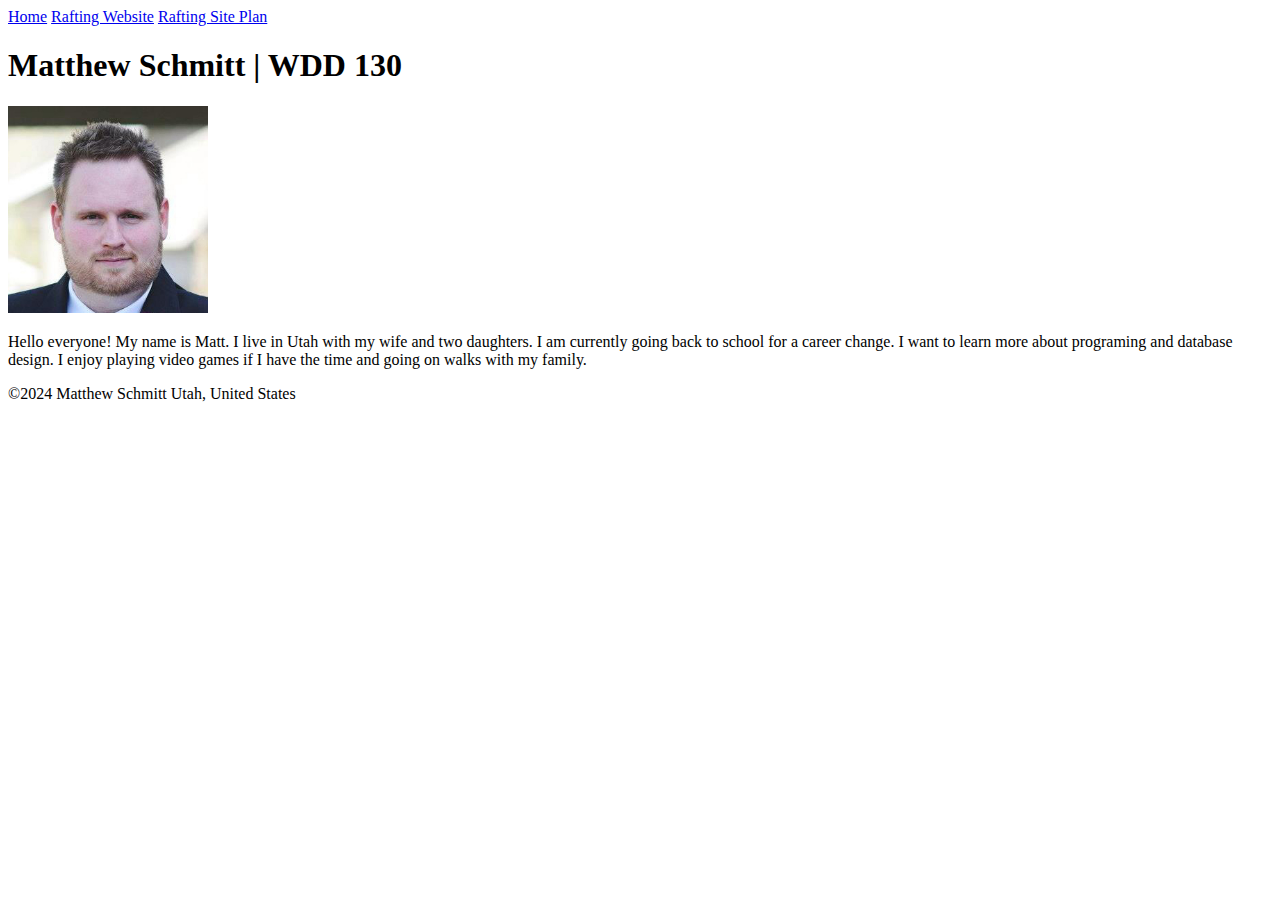
==== index.html @ e0985ebe "first commit" ====
<!doctype html>
<html lang="en-US">

<head>
    <meta charset="utf-8">
    <meta name="viewport" content="width=device-width, initial-scale=1.0">
    <title>Matthew Schmitt | WDD 130</title>
</head>

<body>
    <header>
        <nav>
            <a href="#">Home</a>
            <a href="wwr/">Rafting Website</a>
            <a href="wwr/site-plan-rafting.html">Rafting Site Plan</a>
        </nav>
    </header>
    <main>
        <h1>Matthew Schmitt | WDD 130</h1>
        <img src="images/profile.jpg" alt="Profile image of Matthew Schmitt" width="200">
        <p>Hello everyone! My name is Matt. I live in Utah with my wife and two daughters. I am currently going back to
            school for a career change. I want to learn more about programing and database design. I enjoy playing video
            games if I have the time and going on walks with my family.</p>
    </main>
    <footer>
        <p>&copy;2024 Matthew Schmitt Utah, United States</p>
    </footer>
</body>

</html>
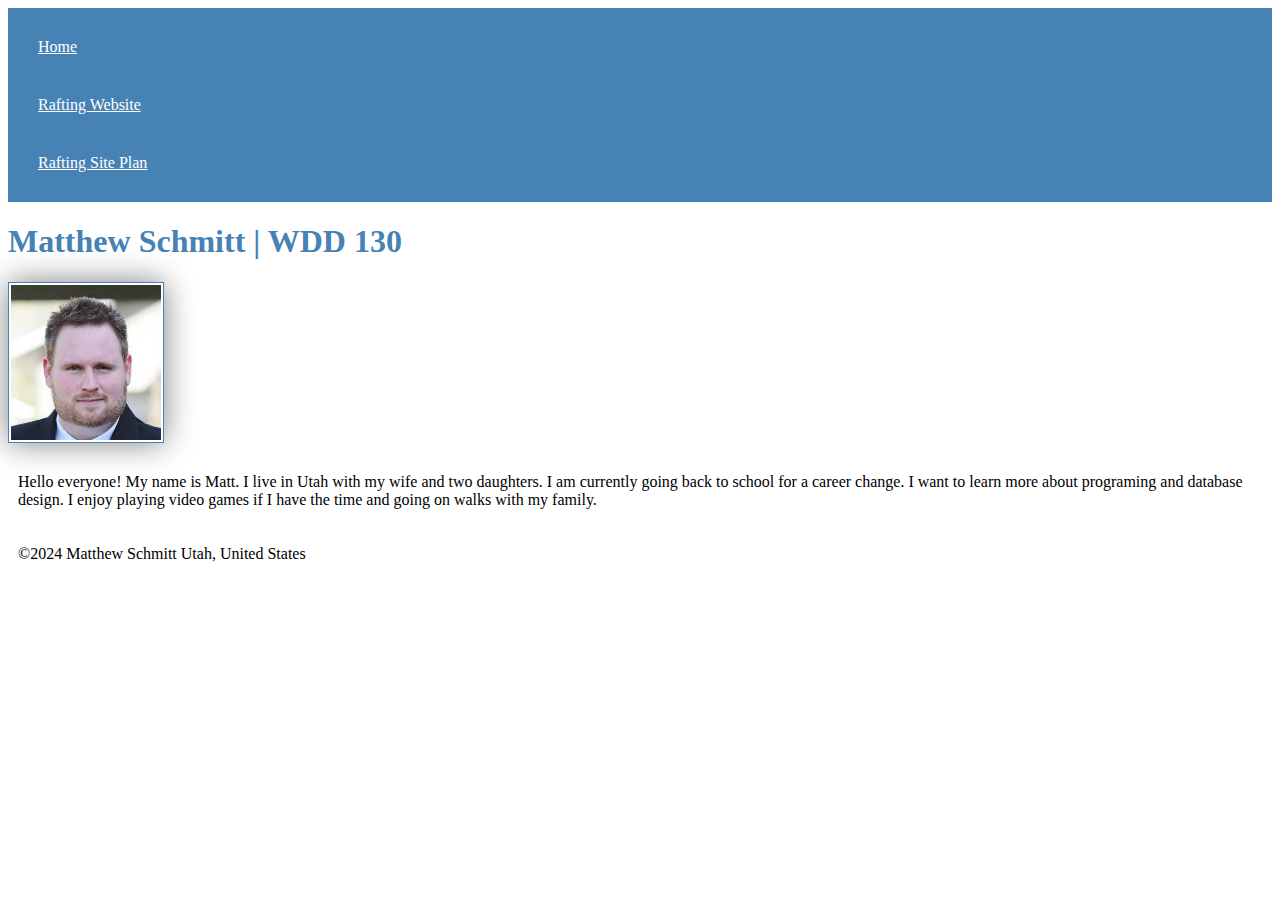
==== commit ca81b139: "adding first css to index" ====
--- a/index.html
+++ b/index.html
@@ -5,6 +5,7 @@
     <meta charset="utf-8">
     <meta name="viewport" content="width=device-width, initial-scale=1.0">
     <title>Matthew Schmitt | WDD 130</title>
+    <link rel="stylesheet" href="styles/styles.css">
 </head>
 
 <body>
--- a/styles/styles.css
+++ b/styles/styles.css
@@ -0,0 +1,26 @@
+nav {
+    background-color: steelblue;
+    padding: 10px;
+}
+
+nav a {
+    color: white;
+    display: block;
+    padding: 20px;
+}
+
+h1 {
+    color: steelblue;
+}
+
+img {
+    width: 150px;
+    height: auto;
+    border: 1px solid steelblue;
+    padding: 2px;
+    box-shadow: 0 0 30px gray;
+}
+
+p {
+    padding: 10px;
+}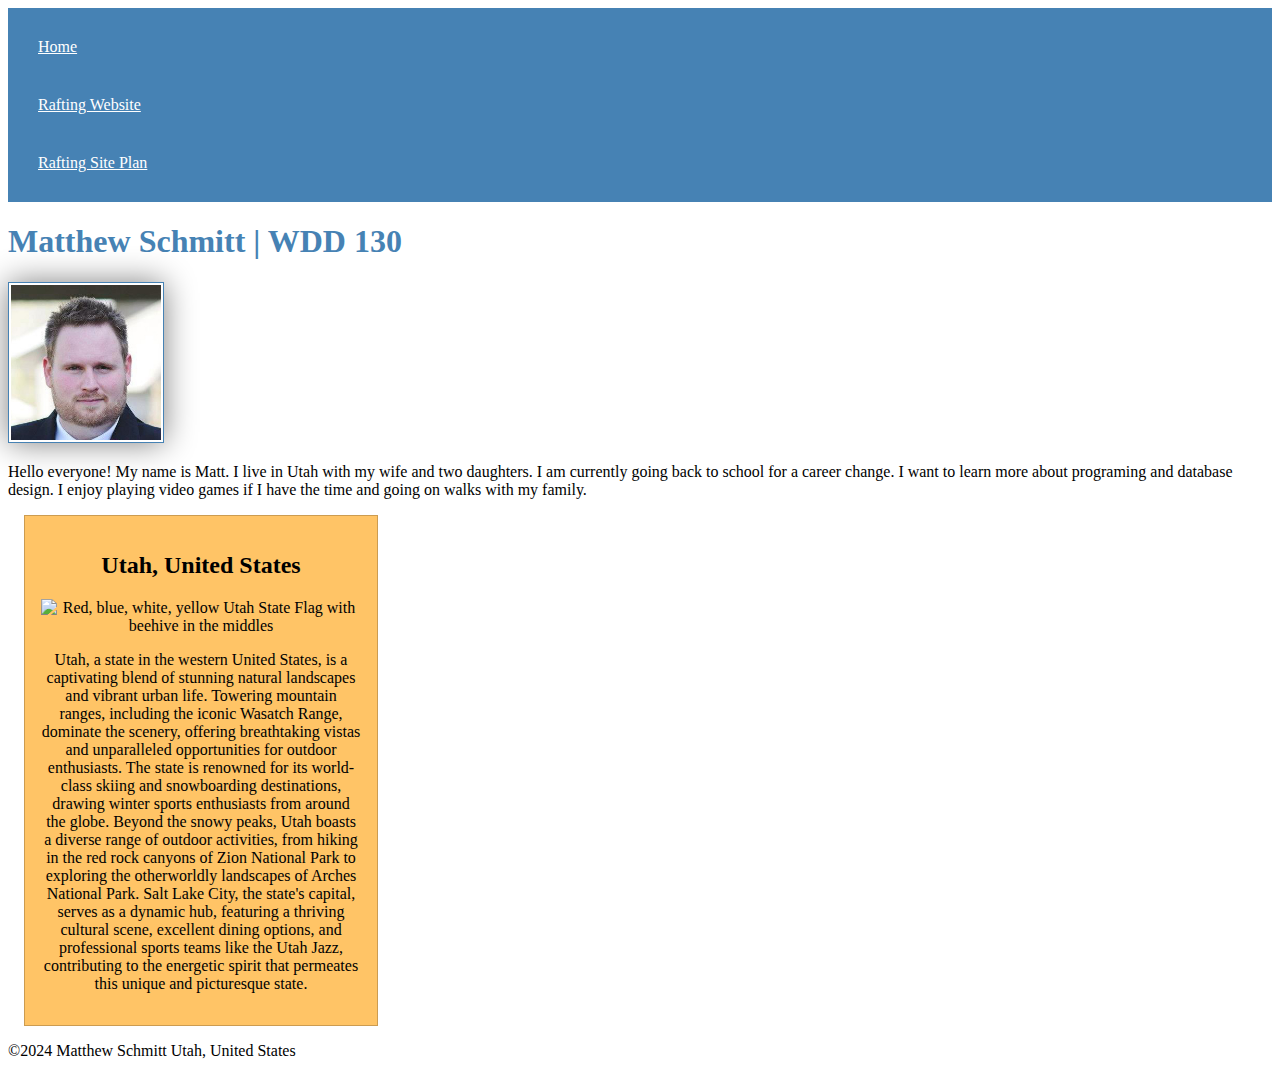
==== commit aa43648d: "week 2 enhancing home page" ====
--- a/index.html
+++ b/index.html
@@ -6,6 +6,8 @@
     <meta name="viewport" content="width=device-width, initial-scale=1.0">
     <title>Matthew Schmitt | WDD 130</title>
     <link rel="stylesheet" href="styles/styles.css">
+    <meta name="description" content="Matthew Schmitt's home page for course WDD 130. Learning web fundamentals.">
+    <meta name="author" content="Matthew Schmitt">
 </head>
 
 <body>
@@ -23,6 +25,20 @@
             school for a career change. I want to learn more about programing and database design. I enjoy playing video
             games if I have the time and going on walks with my family.</p>
     </main>
+    <aside>
+        <h2>Utah, United States</h2>
+        <img src="https://images.ctfassets.net/0wjmk6wgfops/541LllQS61znMotmpruyh4/4653affc50b390042a3f1eb287f29b55/Utah_Flag_CMYK.jpg?w=1280&h=800&fit=fill&f=center&q=80"
+            alt="Red, blue, white, yellow Utah State Flag with beehive in the middles">
+        <p>Utah, a state in the western United States, is a captivating blend of stunning natural landscapes and vibrant
+            urban life. Towering mountain ranges, including the iconic Wasatch Range, dominate the scenery, offering
+            breathtaking vistas and unparalleled opportunities for outdoor enthusiasts. The state is renowned for its
+            world-class skiing and snowboarding destinations, drawing winter sports enthusiasts from around the globe.
+            Beyond the snowy peaks, Utah boasts a diverse range of outdoor activities, from hiking in the red rock
+            canyons of Zion National Park to exploring the otherworldly landscapes of Arches National Park. Salt Lake
+            City, the state's capital, serves as a dynamic hub, featuring a thriving cultural scene, excellent dining
+            options, and professional sports teams like the Utah Jazz, contributing to the energetic spirit that
+            permeates this unique and picturesque state.</p>
+    </aside>
     <footer>
         <p>&copy;2024 Matthew Schmitt Utah, United States</p>
     </footer>
--- a/styles/styles.css
+++ b/styles/styles.css
@@ -13,7 +13,7 @@
     color: steelblue;
 }
 
-img {
+main img {
     width: 150px;
     height: auto;
     border: 1px solid steelblue;
@@ -22,5 +22,24 @@
 }
 
 p {
-    padding: 10px;
+    padding: 0px;
+}
+
+main {
+    max-width: 100%;
+}
+
+aside {
+    width: 20rem;
+    margin: 1rem;
+    border: 1px solid rgba(0,0,0, 0.2);
+    padding: 1rem;
+    background-color: #FFC466;
+    color: #000;
+    text-align: center;
+}
+
+aside img {
+    width: 200px;
+    height: auto;
 }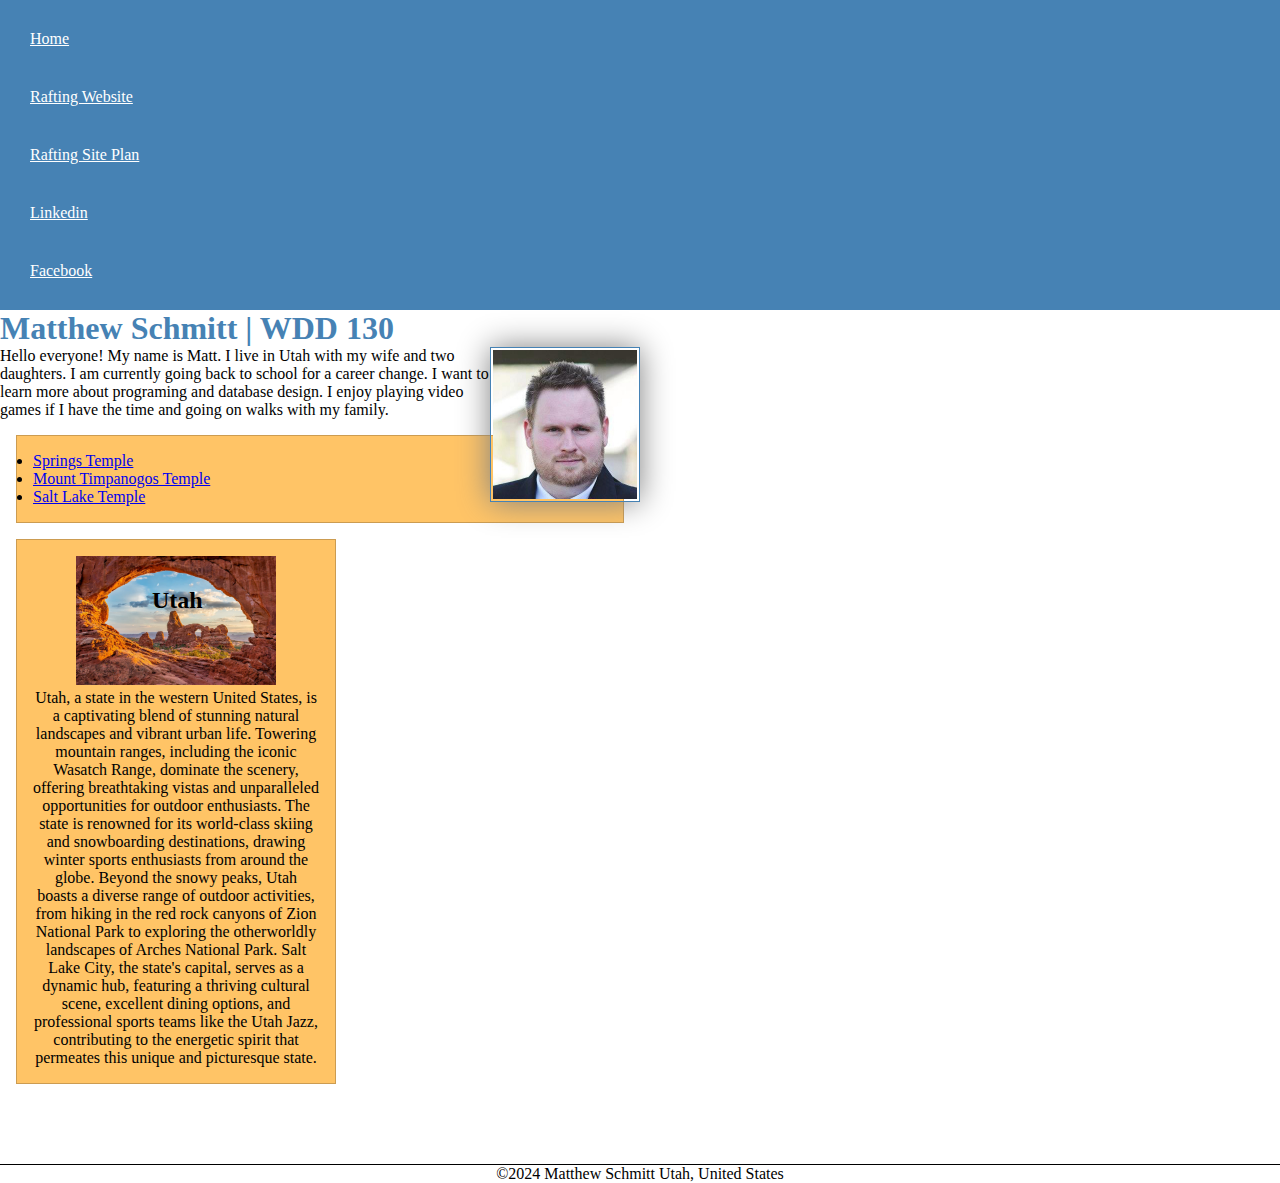
==== commit 09668746: "week 3 home page updates" ====
--- a/index.html
+++ b/index.html
@@ -16,6 +16,8 @@
             <a href="#">Home</a>
             <a href="wwr/">Rafting Website</a>
             <a href="wwr/site-plan-rafting.html">Rafting Site Plan</a>
+            <a href="https://www.linkedin.com/in/schmitty4437/">Linkedin</a>
+            <a href="https://facebook.com">Facebook</a>
         </nav>
     </header>
     <main>
@@ -24,11 +26,20 @@
         <p>Hello everyone! My name is Matt. I live in Utah with my wife and two daughters. I am currently going back to
             school for a career change. I want to learn more about programing and database design. I enjoy playing video
             games if I have the time and going on walks with my family.</p>
+        <ul class="box">
+            <li><a href="https://www.churchofjesuschrist.org/temples/details/saratoga-springs-utah-temple?lang=eng"
+                    target="_blank">Springs
+                    Temple</a></li>
+            <li><a href="https://www.churchofjesuschrist.org/temples/details/mount-timpanogos-utah-temple?lang=eng"
+                    target="_blank">Mount
+                    Timpanogos Temple</a></li>
+            <li><a href="https://www.churchofjesuschrist.org/temples/details/salt-lake-temple?lang=eng"
+                    target="_blank">Salt Lake Temple</a></li>
+        </ul>
     </main>
-    <aside>
-        <h2>Utah, United States</h2>
-        <img src="https://images.ctfassets.net/0wjmk6wgfops/541LllQS61znMotmpruyh4/4653affc50b390042a3f1eb287f29b55/Utah_Flag_CMYK.jpg?w=1280&h=800&fit=fill&f=center&q=80"
-            alt="Red, blue, white, yellow Utah State Flag with beehive in the middles">
+    <aside class="box">
+        <h2>Utah</h2>
+        <img src="images/utah-mountains.jpg" alt="Southern Utah Rock Formations">
         <p>Utah, a state in the western United States, is a captivating blend of stunning natural landscapes and vibrant
             urban life. Towering mountain ranges, including the iconic Wasatch Range, dominate the scenery, offering
             breathtaking vistas and unparalleled opportunities for outdoor enthusiasts. The state is renowned for its
@@ -43,5 +54,6 @@
         <p>&copy;2024 Matthew Schmitt Utah, United States</p>
     </footer>
 </body>
+<!-- 3/11/2024 -->
 
 </html>--- a/styles/styles.css
+++ b/styles/styles.css
@@ -1,3 +1,9 @@
+* {
+    margin: 0;
+    padding: 0;
+    box-sizing: border-box;
+}
+
 nav {
     background-color: steelblue;
     padding: 10px;
@@ -19,27 +25,46 @@
     border: 1px solid steelblue;
     padding: 2px;
     box-shadow: 0 0 30px gray;
+    float: right;
 }
 
 p {
-    padding: 0px;
+    padding: 0;
 }
 
 main {
-    max-width: 100%;
+    max-width: 640px;
 }
 
 aside {
-    width: 20rem;
+    width: 20rem; 
+    text-align: center;
+    position: relative;
+}
+
+aside img {
+    width: 200px;
+    height: auto;
+}
+
+aside h2 {
+    position: absolute;
+    top: 47px;
+    left: 135px;
+}
+
+footer {
+    margin-top: 5rem;
+    border-top: 1px solid #000;
+    text-align: center;
+}
+
+/* Class Selectors */
+.box {
     margin: 1rem;
     border: 1px solid rgba(0,0,0, 0.2);
     padding: 1rem;
     background-color: #FFC466;
     color: #000;
-    text-align: center;
 }
 
-aside img {
-    width: 200px;
-    height: auto;
-}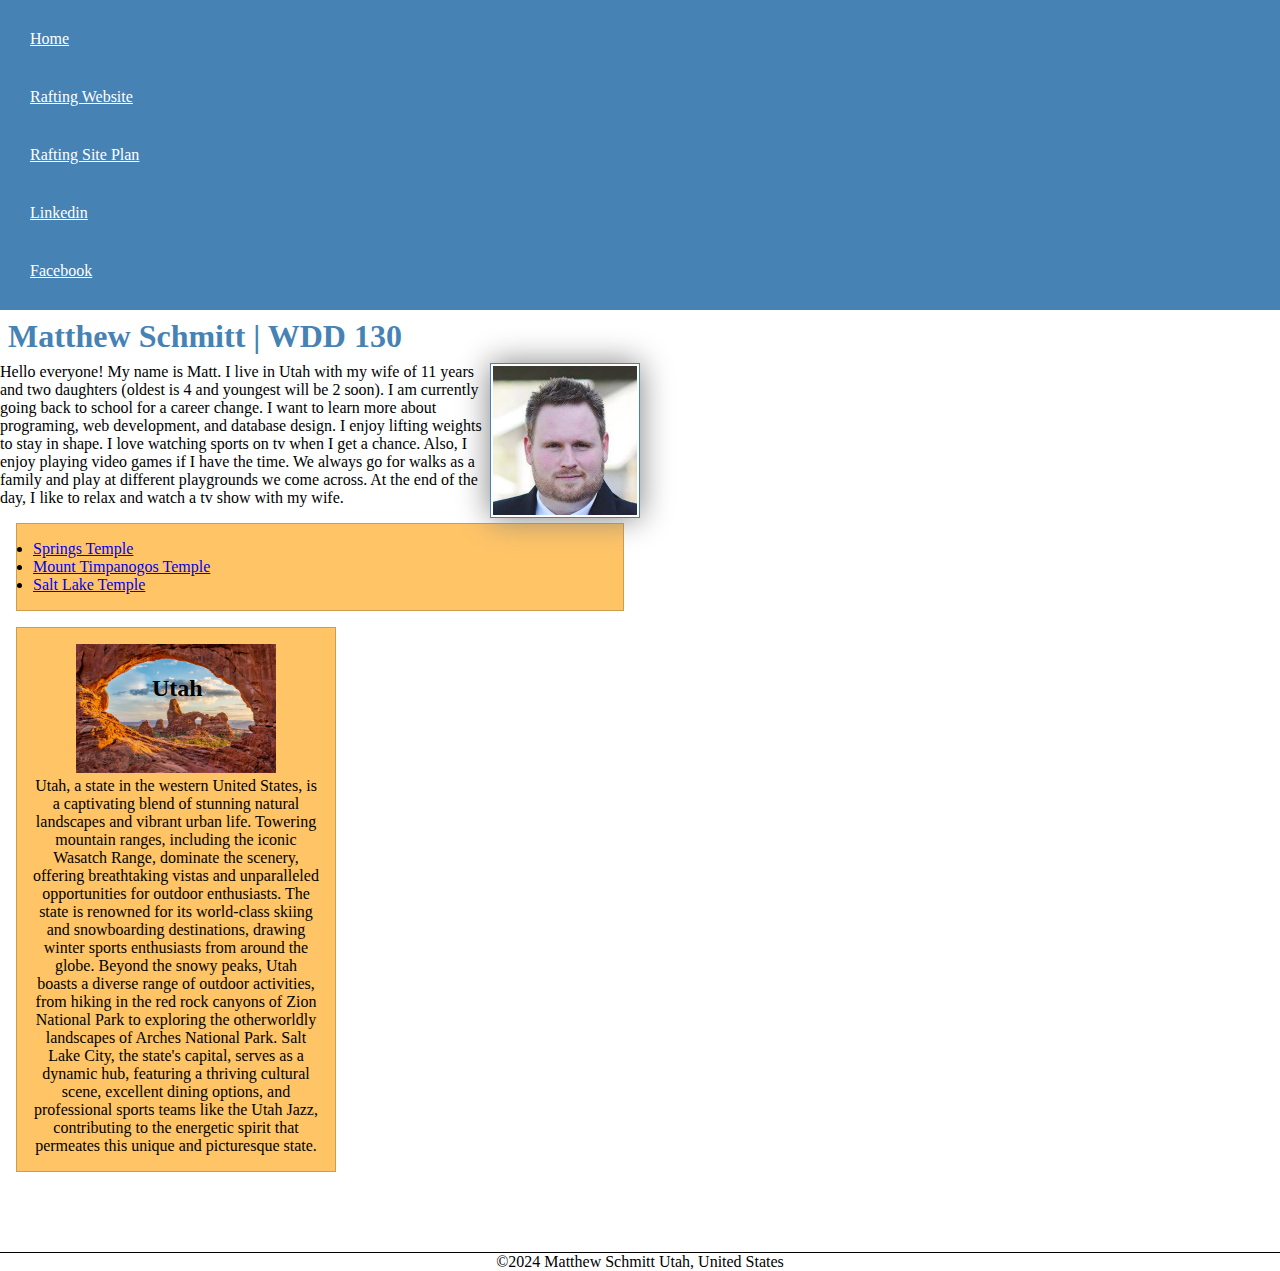
==== commit deff4109: "week 3 home page updates" ====
--- a/index.html
+++ b/index.html
@@ -23,9 +23,13 @@
     <main>
         <h1>Matthew Schmitt | WDD 130</h1>
         <img src="images/profile.jpg" alt="Profile image of Matthew Schmitt" width="200">
-        <p>Hello everyone! My name is Matt. I live in Utah with my wife and two daughters. I am currently going back to
-            school for a career change. I want to learn more about programing and database design. I enjoy playing video
-            games if I have the time and going on walks with my family.</p>
+        <p>Hello everyone! My name is Matt. I live in Utah with my wife of 11 years and two daughters (oldest is 4 and
+            youngest will be 2 soon). I am currently going back to
+            school for a career change. I want to learn more about programing, web development, and database design. I
+            enjoy lifting weights to stay in shape. I love watching sports on tv when I get a chance. Also, I
+            enjoy playing video
+            games if I have the time. We always go for walks as a family and play at different playgrounds we come
+            across. At the end of the day, I like to relax and watch a tv show with my wife.</p>
         <ul class="box">
             <li><a href="https://www.churchofjesuschrist.org/temples/details/saratoga-springs-utah-temple?lang=eng"
                     target="_blank">Springs
--- a/styles/styles.css
+++ b/styles/styles.css
@@ -17,6 +17,7 @@
 
 h1 {
     color: steelblue;
+    padding: .5rem;
 }
 
 main img {
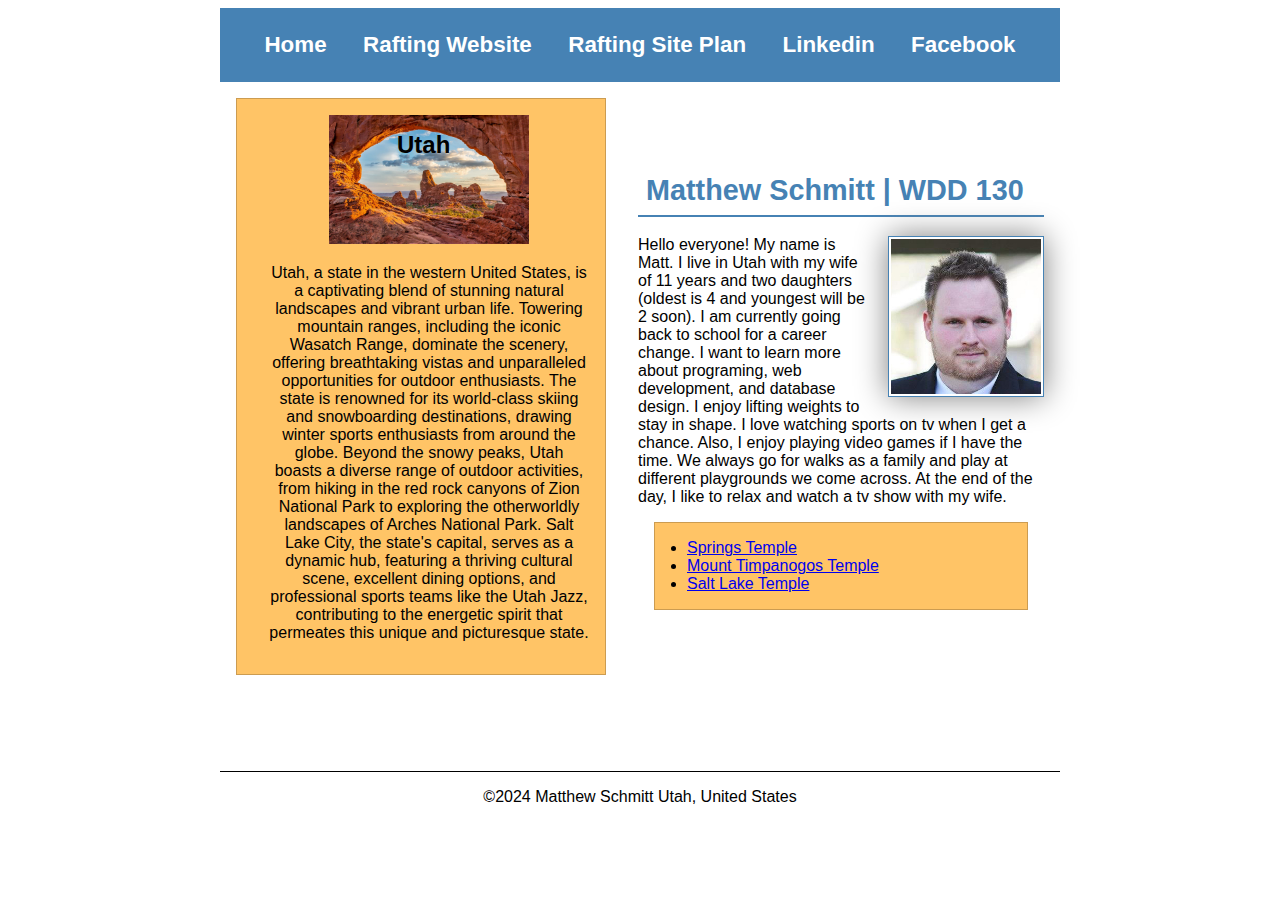
==== commit d48c553e: "w04 home page edits" ====
--- a/index.html
+++ b/index.html
@@ -20,40 +20,49 @@
             <a href="https://facebook.com">Facebook</a>
         </nav>
     </header>
-    <main>
-        <h1>Matthew Schmitt | WDD 130</h1>
-        <img src="images/profile.jpg" alt="Profile image of Matthew Schmitt" width="200">
-        <p>Hello everyone! My name is Matt. I live in Utah with my wife of 11 years and two daughters (oldest is 4 and
-            youngest will be 2 soon). I am currently going back to
-            school for a career change. I want to learn more about programing, web development, and database design. I
-            enjoy lifting weights to stay in shape. I love watching sports on tv when I get a chance. Also, I
-            enjoy playing video
-            games if I have the time. We always go for walks as a family and play at different playgrounds we come
-            across. At the end of the day, I like to relax and watch a tv show with my wife.</p>
-        <ul class="box">
-            <li><a href="https://www.churchofjesuschrist.org/temples/details/saratoga-springs-utah-temple?lang=eng"
-                    target="_blank">Springs
-                    Temple</a></li>
-            <li><a href="https://www.churchofjesuschrist.org/temples/details/mount-timpanogos-utah-temple?lang=eng"
-                    target="_blank">Mount
-                    Timpanogos Temple</a></li>
-            <li><a href="https://www.churchofjesuschrist.org/temples/details/salt-lake-temple?lang=eng"
-                    target="_blank">Salt Lake Temple</a></li>
-        </ul>
-    </main>
-    <aside class="box">
-        <h2>Utah</h2>
-        <img src="images/utah-mountains.jpg" alt="Southern Utah Rock Formations">
-        <p>Utah, a state in the western United States, is a captivating blend of stunning natural landscapes and vibrant
-            urban life. Towering mountain ranges, including the iconic Wasatch Range, dominate the scenery, offering
-            breathtaking vistas and unparalleled opportunities for outdoor enthusiasts. The state is renowned for its
-            world-class skiing and snowboarding destinations, drawing winter sports enthusiasts from around the globe.
-            Beyond the snowy peaks, Utah boasts a diverse range of outdoor activities, from hiking in the red rock
-            canyons of Zion National Park to exploring the otherworldly landscapes of Arches National Park. Salt Lake
-            City, the state's capital, serves as a dynamic hub, featuring a thriving cultural scene, excellent dining
-            options, and professional sports teams like the Utah Jazz, contributing to the energetic spirit that
-            permeates this unique and picturesque state.</p>
-    </aside>
+    <div class="grid">
+        <main>
+            <h1>Matthew Schmitt | WDD 130</h1>
+            <img src="images/profile.jpg" alt="Profile image of Matthew Schmitt" width="200">
+            <p>Hello everyone! My name is Matt. I live in Utah with my wife of 11 years and two daughters (oldest is 4
+                and
+                youngest will be 2 soon). I am currently going back to
+                school for a career change. I want to learn more about programing, web development, and database design.
+                I
+                enjoy lifting weights to stay in shape. I love watching sports on tv when I get a chance. Also, I
+                enjoy playing video
+                games if I have the time. We always go for walks as a family and play at different playgrounds we come
+                across. At the end of the day, I like to relax and watch a tv show with my wife.</p>
+            <ul class="box">
+                <li><a href="https://www.churchofjesuschrist.org/temples/details/saratoga-springs-utah-temple?lang=eng"
+                        target="_blank">Springs
+                        Temple</a></li>
+                <li><a href="https://www.churchofjesuschrist.org/temples/details/mount-timpanogos-utah-temple?lang=eng"
+                        target="_blank">Mount
+                        Timpanogos Temple</a></li>
+                <li><a href="https://www.churchofjesuschrist.org/temples/details/salt-lake-temple?lang=eng"
+                        target="_blank">Salt Lake Temple</a></li>
+            </ul>
+        </main>
+        <aside class="box">
+            <h2>Utah</h2>
+            <img src="images/utah-mountains.jpg" alt="Southern Utah Rock Formations">
+            <p>Utah, a state in the western United States, is a captivating blend of stunning natural landscapes and
+                vibrant
+                urban life. Towering mountain ranges, including the iconic Wasatch Range, dominate the scenery, offering
+                breathtaking vistas and unparalleled opportunities for outdoor enthusiasts. The state is renowned for
+                its
+                world-class skiing and snowboarding destinations, drawing winter sports enthusiasts from around the
+                globe.
+                Beyond the snowy peaks, Utah boasts a diverse range of outdoor activities, from hiking in the red rock
+                canyons of Zion National Park to exploring the otherworldly landscapes of Arches National Park. Salt
+                Lake
+                City, the state's capital, serves as a dynamic hub, featuring a thriving cultural scene, excellent
+                dining
+                options, and professional sports teams like the Utah Jazz, contributing to the energetic spirit that
+                permeates this unique and picturesque state.</p>
+        </aside>
+    </div>
     <footer>
         <p>&copy;2024 Matthew Schmitt Utah, United States</p>
     </footer>
--- a/styles/styles.css
+++ b/styles/styles.css
@@ -1,23 +1,44 @@
-* {
-    margin: 0;
-    padding: 0;
-    box-sizing: border-box;
+body {
+    font-family: Arial, Helvetica, sans-serif;
+    font-size: 16px;
+}
+
+header, .grid, footer {
+    max-width: 840px;
+    margin: 0 auto;
 }
 
 nav {
     background-color: steelblue;
-    padding: 10px;
+    padding: 1rem;
+    display: flex;
+    justify-content: space-evenly;
+    align-items: center;
 }
 
 nav a {
-    color: white;
+    color: #fff;
     display: block;
-    padding: 20px;
+    padding: 0.5rem;
+    text-decoration: none;
+    font-size: 1.4rem;
+    font-weight: 600;
 }
 
 h1 {
     color: steelblue;
     padding: .5rem;
+    border-bottom: solid 2px steelblue;
+    font-size: 1.8rem;
+}
+
+p {
+    padding: 0;
+}
+
+main {
+    grid-column: 2 / 3;
+    margin: 1rem;
 }
 
 main img {
@@ -27,20 +48,16 @@
     padding: 2px;
     box-shadow: 0 0 30px gray;
     float: right;
-}
-
-p {
-    padding: 0;
-}
-
-main {
-    max-width: 640px;
+    margin-left: 15px;
+    margin-bottom: 15px;
 }
 
 aside {
     width: 20rem; 
     text-align: center;
     position: relative;
+    grid-row: 1 / 2;
+    grid-column: 1 / 2;
 }
 
 aside img {
@@ -50,8 +67,8 @@
 
 aside h2 {
     position: absolute;
-    top: 47px;
-    left: 135px;
+    top: 12px;
+    left: 160px;
 }
 
 footer {
@@ -64,8 +81,12 @@
 .box {
     margin: 1rem;
     border: 1px solid rgba(0,0,0, 0.2);
-    padding: 1rem;
+    padding: 1rem 1rem 1rem 2rem;
     background-color: #FFC466;
     color: #000;
 }
 
+.grid {
+    display: grid;
+    align-items: center;
+}